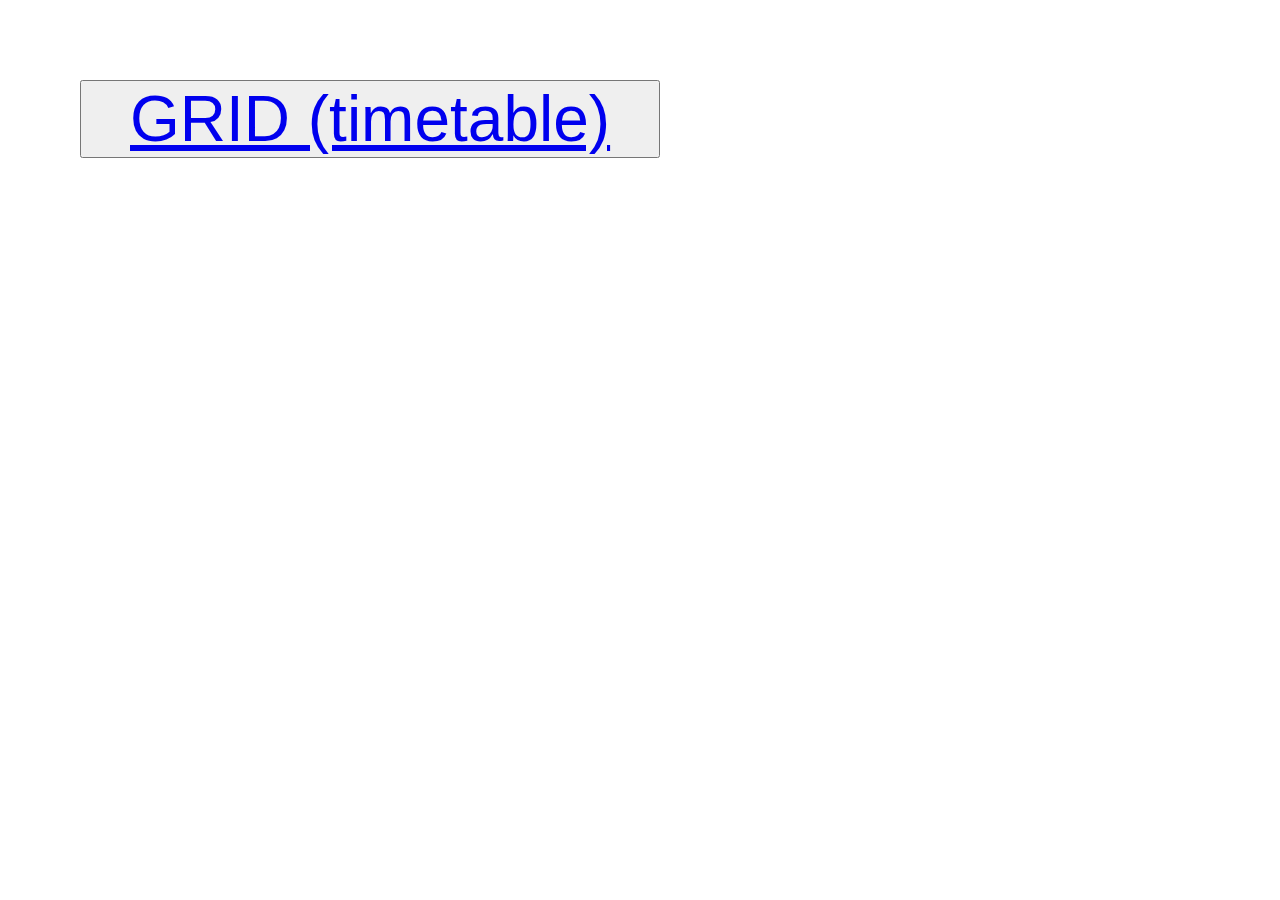
==== index.html @ f8851e71 "Add index.html" ====
<!DOCTYPE html>
<html lang="en">

<head>
    <meta charset="UTF-8">
    <meta http-equiv="X-UA-Compatible" content="IE=edge">
    <meta name="viewport" content="width=device-width, initial-scale=1.0">
    <title>CSS Practice</title>
</head>

<body>
    <button><a href="./GRID/Time table/index.html">GRID (timetable)</a></button>
</body>
<style>
    * {
        margin: 0;
        padding: 0;
        box-sizing: border-box;
    }

    button {
        margin: 5rem;
    }

    a {
        padding: 3rem;
        font-size: 4rem;
    }
</style>

</html>
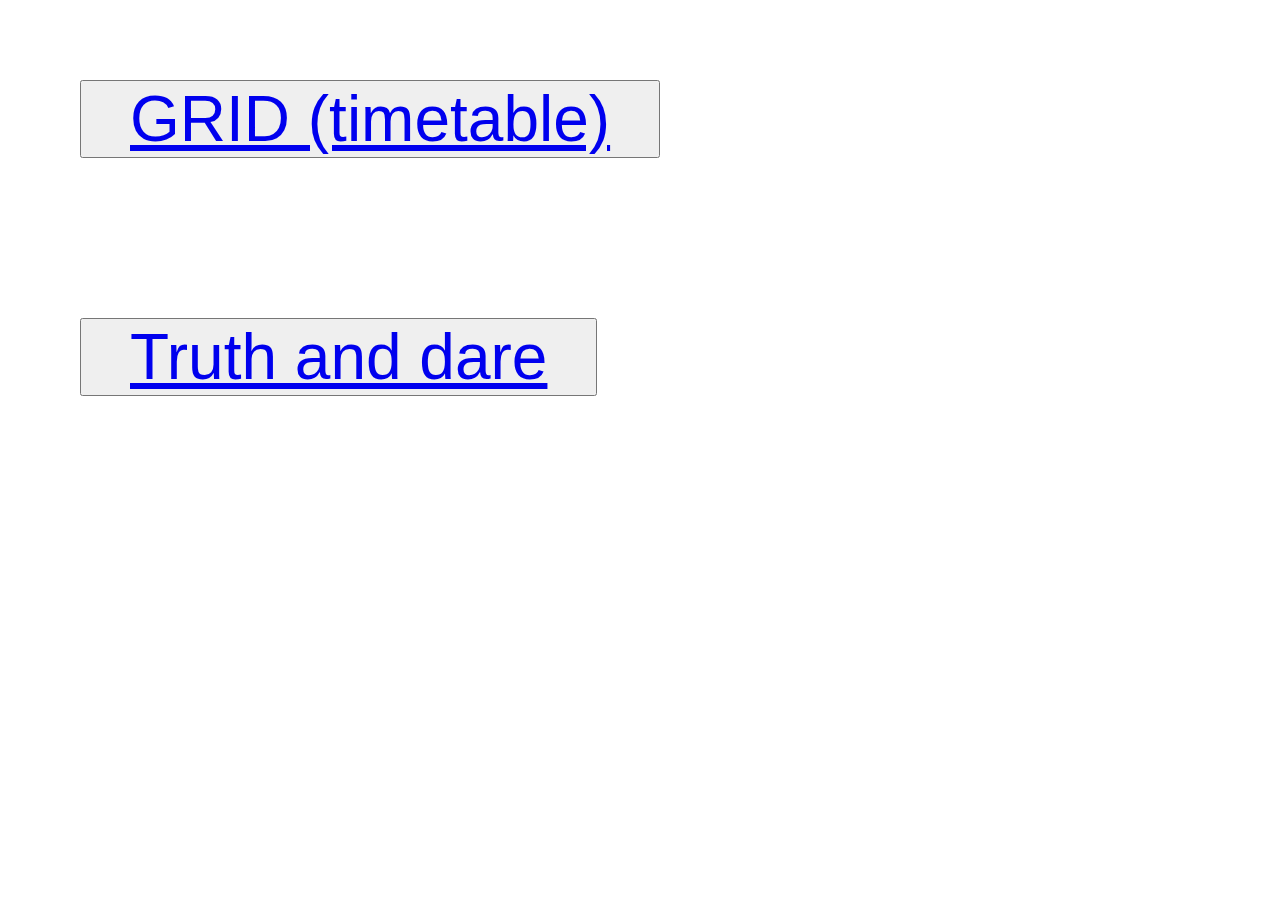
==== commit fe1db2b8: "made truth and dare" ====
--- a/index.html
+++ b/index.html
@@ -10,6 +10,7 @@
 
 <body>
     <button><a href="./GRID/Time table/index.html">GRID (timetable)</a></button>
+    <button><a href="./truth_n_dare/index.html">Truth and dare</a></button>
 </body>
 <style>
     * {
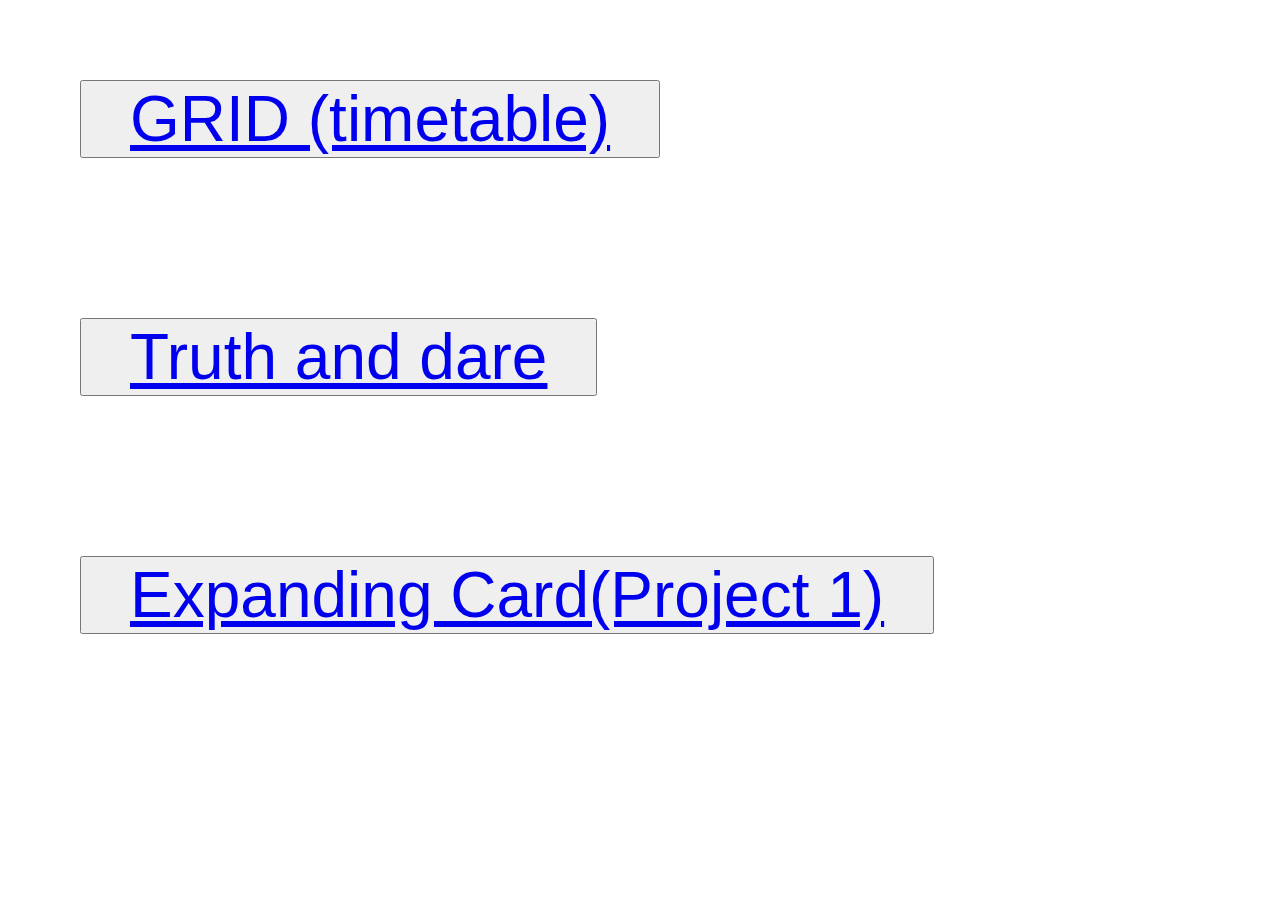
==== commit c29cb25b: "50 Project Expanding card P1 completed" ====
--- a/index.html
+++ b/index.html
@@ -11,6 +11,7 @@
 <body>
     <button><a href="./GRID/Time table/index.html">GRID (timetable)</a></button>
     <button><a href="./truth_n_dare/index.html">Truth and dare</a></button>
+    <button><a href="./50_Projects/Expanding Cards/index.html">Expanding Card(Project 1)</a></button>
 </body>
 <style>
     * {
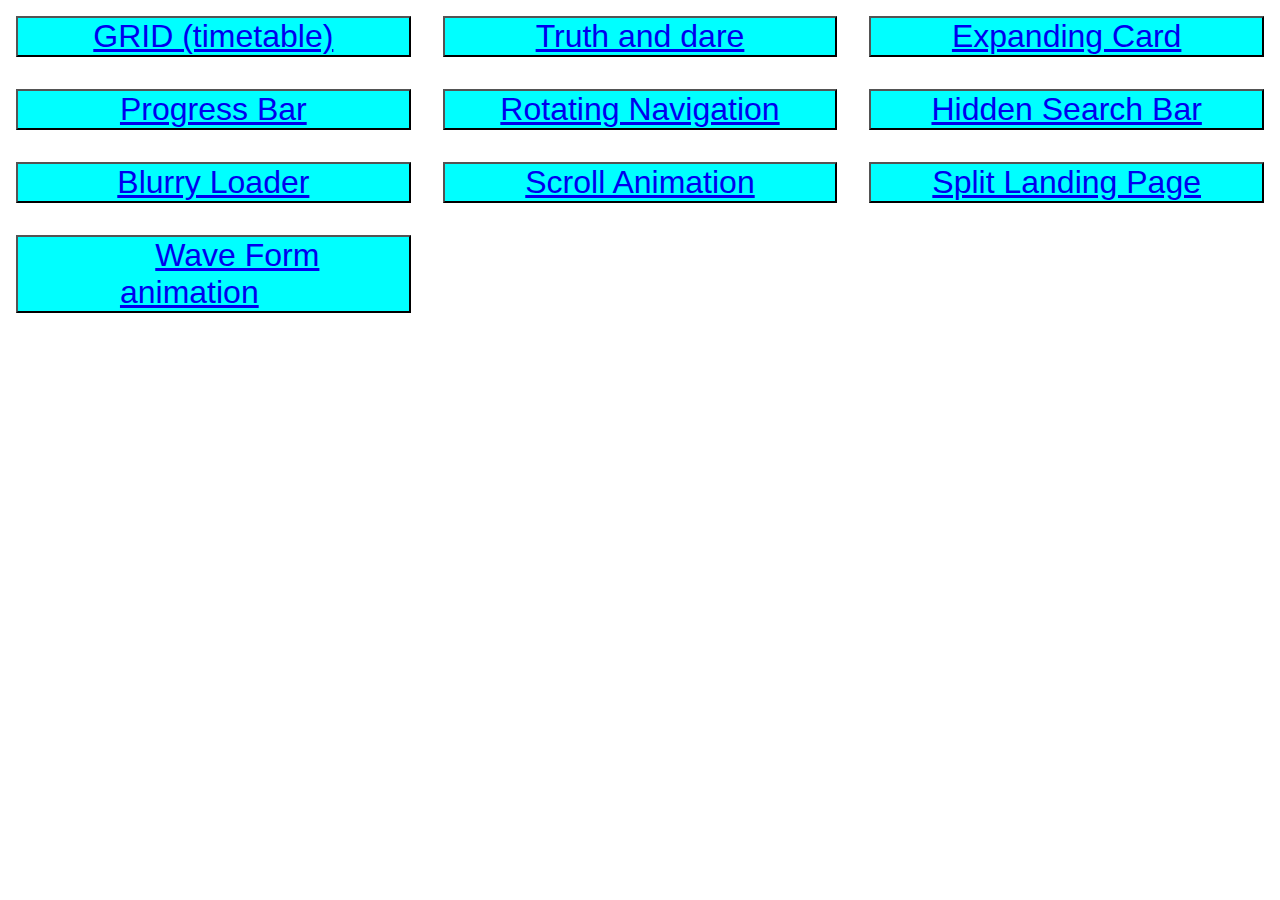
==== commit 0a407c03: "completed 8 components" ====
--- a/index.html
+++ b/index.html
@@ -8,10 +8,19 @@
     <title>CSS Practice</title>
 </head>
 
-<body>
+<body><div class="container">
+
     <button><a href="./GRID/Time table/index.html">GRID (timetable)</a></button>
     <button><a href="./truth_n_dare/index.html">Truth and dare</a></button>
-    <button><a href="./50_Projects/Expanding Cards/index.html">Expanding Card(Project 1)</a></button>
+    <button><a href="./50_Projects/1. Expanding Cards/index.html">Expanding Card</a></button>
+    <button><a href="./50_Projects/2. Progress Bar/index.html">Progress Bar</a></button>
+    <button><a href="./50_Projects/3. Rotating Navigation/index.html">Rotating Navigation</a></button>
+    <button><a href="./50_Projects/4. Hidden Search Bar/index.html">Hidden Search Bar</a></button>
+    <button><a href="./50_Projects/5. Blurry Loading/index.html">Blurry Loader</a></button>
+    <button><a href="./50_Projects/6. Scroll Animation/index.html">Scroll Animation</a></button>
+    <button><a href="./50_Projects/7. Split Landing Page/index.html">Split Landing Page</a></button>
+    <button><a href="./50_Projects/8. Wave Form Animation/index.html">Wave Form animation</a></button>
+</div>
 </body>
 <style>
     * {
@@ -19,14 +28,22 @@
         padding: 0;
         box-sizing: border-box;
     }
+    .container{
+        display: grid;
 
+        grid-template-columns:repeat(3,1fr) ;
+    }
     button {
-        margin: 5rem;
+        background-color: aqua;
+        color: black;
+        margin: 1rem;
+        text-decoration: none;
+        
     }
 
     a {
         padding: 3rem;
-        font-size: 4rem;
+        font-size: 2rem;
     }
 </style>
 
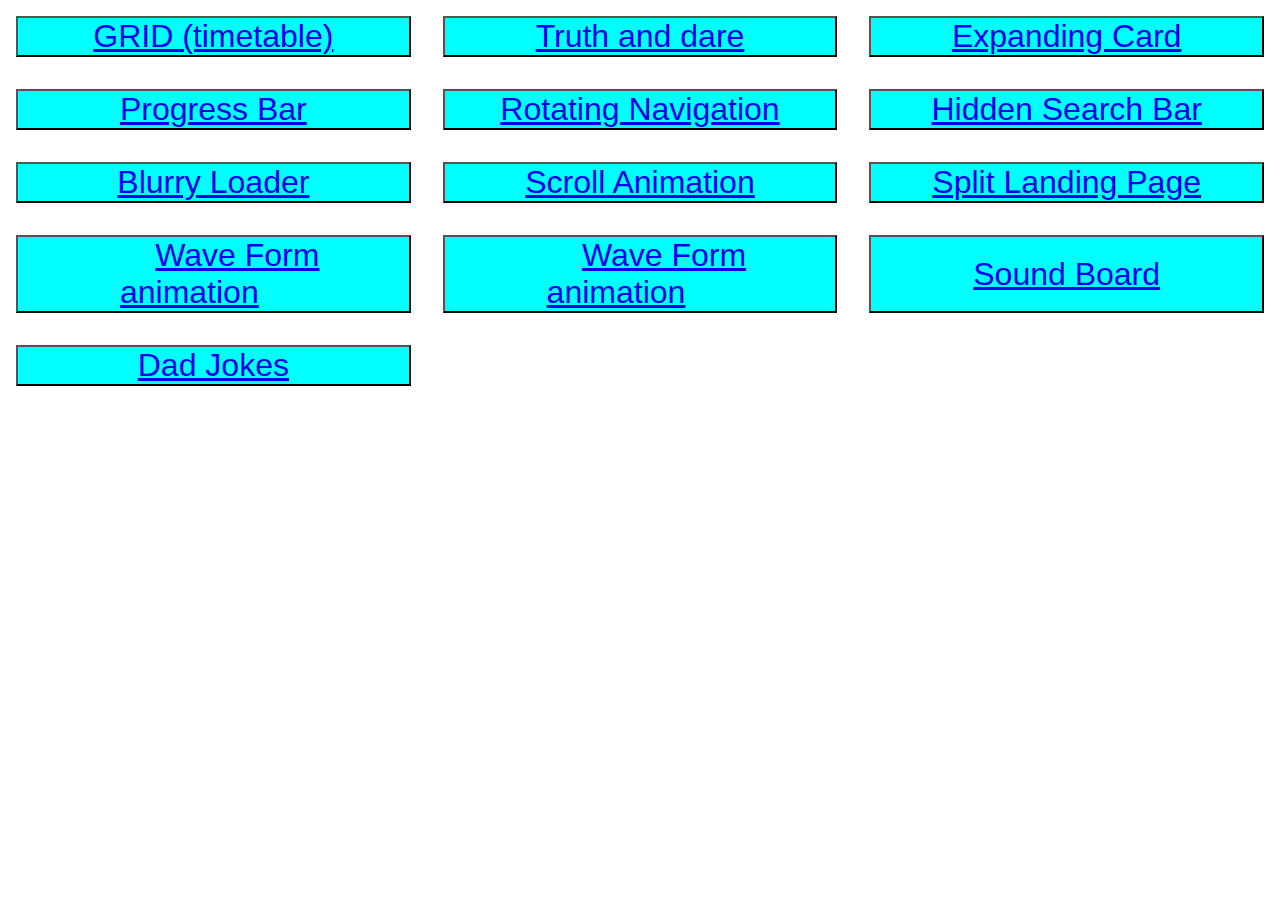
==== commit add405ae: "completed day 10 (1)" ====
--- a/index.html
+++ b/index.html
@@ -20,6 +20,9 @@
     <button><a href="./50_Projects/6. Scroll Animation/index.html">Scroll Animation</a></button>
     <button><a href="./50_Projects/7. Split Landing Page/index.html">Split Landing Page</a></button>
     <button><a href="./50_Projects/8. Wave Form Animation/index.html">Wave Form animation</a></button>
+    <button><a href="./50_Projects/8. Wave Form Animation/index.html">Wave Form animation</a></button>
+    <button><a href="./50_Projects/9. Sound Board/index.html">Sound Board</a></button>
+    <button><a href="./50_Projects/10. Dad Jokes/index.html">Dad Jokes</a></button>
 </div>
 </body>
 <style>
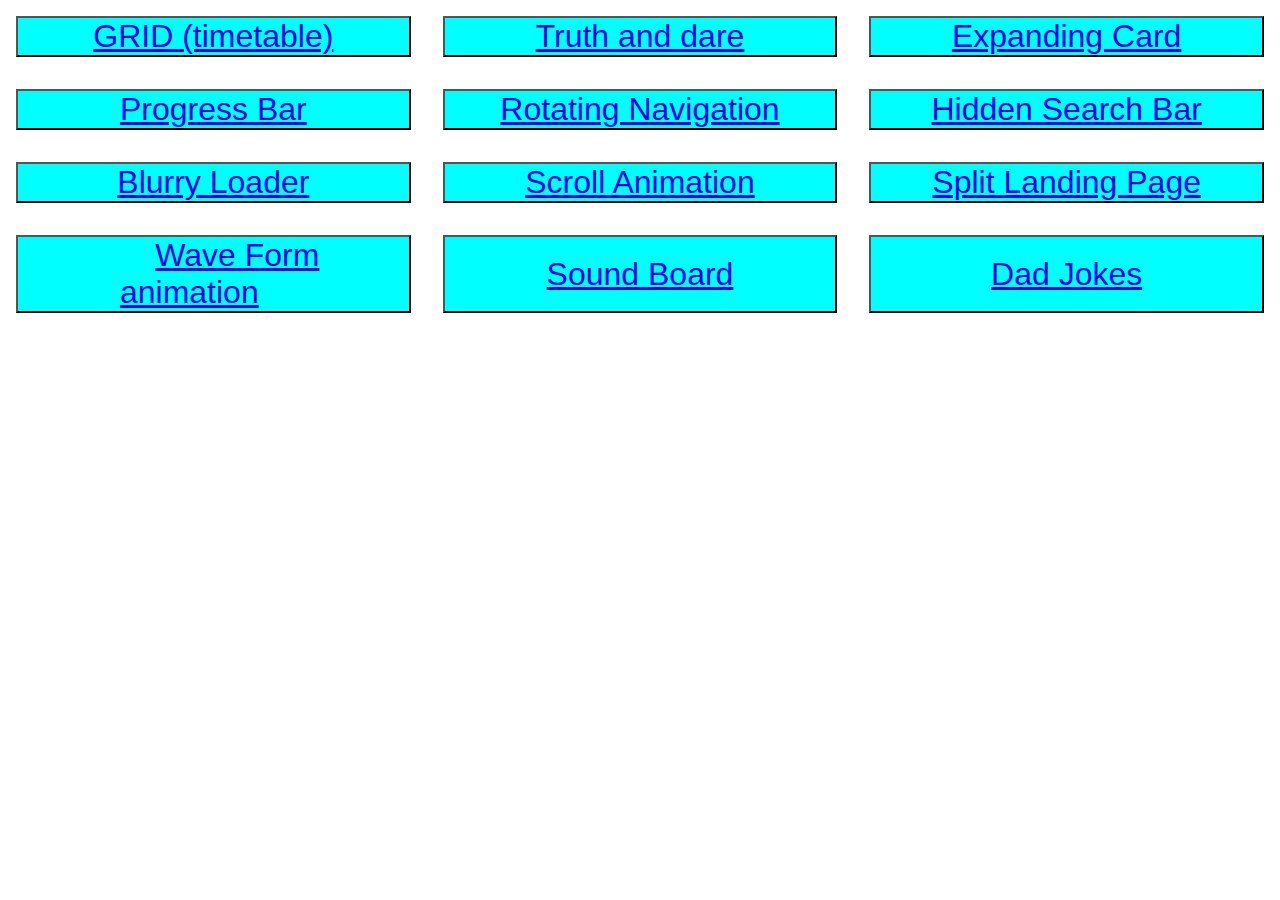
==== commit 75227948: "Update index.html" ====
--- a/index.html
+++ b/index.html
@@ -19,7 +19,6 @@
     <button><a href="./50_Projects/5. Blurry Loading/index.html">Blurry Loader</a></button>
     <button><a href="./50_Projects/6. Scroll Animation/index.html">Scroll Animation</a></button>
     <button><a href="./50_Projects/7. Split Landing Page/index.html">Split Landing Page</a></button>
-    <button><a href="./50_Projects/8. Wave Form Animation/index.html">Wave Form animation</a></button>
     <button><a href="./50_Projects/8. Wave Form Animation/index.html">Wave Form animation</a></button>
     <button><a href="./50_Projects/9. Sound Board/index.html">Sound Board</a></button>
     <button><a href="./50_Projects/10. Dad Jokes/index.html">Dad Jokes</a></button>
@@ -50,4 +49,4 @@
     }
 </style>
 
-</html>+</html>
